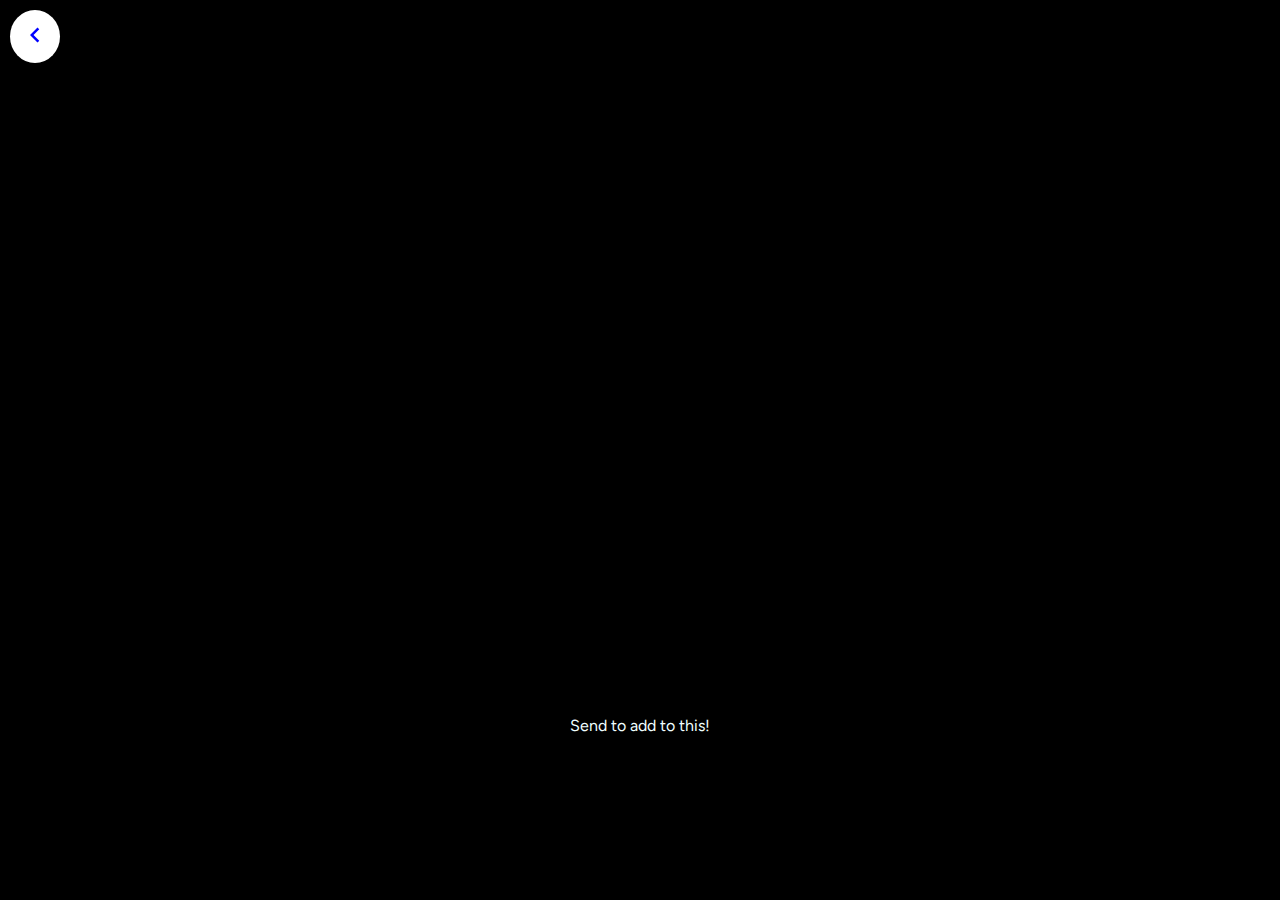
==== index.html @ 6679c085 "Add files via upload" ====
<!DOCTYPE html>
<html lang="en">
<head>
    <meta charset="UTF-8">
    <title>CodePen - Character Showcase Gallery</title>
    <link rel="stylesheet" href="./style.css">
    <style>
      /* Add some basic styles for the button */
      .go-back-button {
          position: absolute;
          top: 10px;
          left: 10px;
          background-color: white;
          border: none;
          cursor: pointer;
          padding: 10px;
          border-radius: 50%;
      }

      .go-back-button svg {
          fill: blue;
          width: 30px;
          height: 30px;
          transition: transform 0.2s;
      }

      .go-back-button:hover svg {
          transform: scale(1.2);
      }

      /* Styles for the additional content */
      .additional-content-container {
          margin-top: 20px;
          text-align: center;
          color: azure;
          margin-top: 50px;
      }
  </style>
</head>
<body>
  
    <!-- Add the button here -->
    <button class="go-back-button" title="Go Back" onclick="redirectToHome()">
      <svg xmlns="http://www.w3.org/2000/svg" viewBox="0 0 24 24">
          <path fill="none" d="M0 0h24v24H0z"/>
          <path d="M15.41 7.41L14 6l-6 6 6 6 1.41-1.41L10.83 12z"/>
      </svg>
  </button>
  

    <!-- partial:index.partial.html -->
    <div class="container">
        <div class="box box-1" style="--img: url(https://i.postimg.cc/FK2PWKyG/Saree-Sandu.jpg);" data-text="Saree Sandu"></div>
        <div class="box box-2" style="--img: url(https://i.postimg.cc/kXq7YJwn/IMG-20200116-WA0013.jpg);" data-text="Goofy Sandu"></div>
        <div class="box box-3" style="--img: url(https://i.postimg.cc/nz413Gcc/Screenshot-2017-11-29-10-18-38-287-com-snapchat-android.jpg);" data-text="Soti Sandu"></div>
        <div class="box box-4" style="--img: url(https://i.postimg.cc/Gp2FFn6K/Screenshot-2018-10-10-13-29-30-275-com-snapchat-android.png);" data-text="Sexy Sandu"></div>
        <div class="box box-5" style="--img: url(https://i.postimg.cc/WzQbtggg/Screenshot-2018-10-18-00-56-42-354-com-snapchat-android.png);" data-text="Moti Sandu"></div>
        <div class="box box-6" style="--img: url(https://i.postimg.cc/4d0XFV8q/IMG-20181121-WA0000.jpg);" data-text="Cutie Sandu"></div>
        <div class="box box-7" style="--img: url(https://i.postimg.cc/g0nzygs8/IMG-20190705-WA0038.jpg);" data-text="Foodie Sandu"></div>
    </div>
    <!-- partial -->

    <!-- Additional content container -->
    <div class="additional-content-container">
        <p>Send to add to this!</p>
    </div>
    
    <script>
        function redirectToHome() {
            window.location.href = "home.html";
        }
    </script>
</body>
</html>
---- style.css ----
@import url("https://fonts.googleapis.com/css2?family=Figtree&display=swap");

* {
  margin: 0;
  padding: 0;
  box-sizing: border-box;
  font-family: "Figtree", sans-serif;
}

body {
  display: grid;
  place-content: center;
  min-height: 100vh;
  background: #000;
}

.container {
  position: relative;
  display: grid;
  grid-template-columns: 1fr 1fr 1fr 1fr 1fr 1fr 1fr;
  gap: 1em;
  width: 800px;
  height: 500px;
  transition: all 400ms;
}

.container:hover .box {
  filter: grayscale(100%) opacity(24%);
}

.box {
  position: relative;
  background: var(--img) center center;
  background-size: cover;
  transition: all 400ms;
  display: flex;
  justify-content: center;
  align-items: center;
}

.container .box:hover {
  filter: grayscale(0%) opacity(100%);
}

.container:has(.box-1:hover) {
  grid-template-columns: 3fr 1fr 1fr 1fr 1fr 1fr 1fr;
}

.container:has(.box-2:hover) {
  grid-template-columns: 1fr 3fr 1fr 1fr 1fr 1fr 1fr;
}

.container:has(.box-3:hover) {
  grid-template-columns: 1fr 1fr 3fr 1fr 1fr 1fr 1fr;
}

.container:has(.box-4:hover) {
  grid-template-columns: 1fr 1fr 1fr 3fr 1fr 1fr 1fr;
}

.container:has(.box-5:hover) {
  grid-template-columns: 1fr 1fr 1fr 1fr 3fr 1fr 1fr;
}

.container:has(.box-6:hover) {
  grid-template-columns: 1fr 1fr 1fr 1fr 1fr 3fr 1fr;
}

.container:has(.box-7:hover) {
  grid-template-columns: 1fr 1fr 1fr 1fr 1fr 1fr 3fr;
}

.box:nth-child(odd) {
  transform: translateY(-16px);
}

.box:nth-child(even) {
  transform: translateY(16px);
}

.box::after {
  content: attr(data-text);
  position: absolute;
  bottom: 20px;
  background: #000;
  color: #fff;
  padding: 10px 10px 10px 14px;
  letter-spacing: 4px;
  text-transform: uppercase;
  transform: translateY(60px);
  opacity: 0;
  transition: all 400ms;
}

.box:hover::after {
  transform: translateY(0);
  opacity: 1;
  transition-delay: 400ms;
}

html, body {
  width: 100%;
  height: 100%;
}

.bg-img {
  position: relative;
  width: 100%;
  height: 100%;
  background: url('http://unsplash.it/1200x800') center center no-repeat;
  background-size: cover;
}
.bg-img:before {
  content: '';
  position: absolute;
  top: 0;
  right: 0;
  bottom: 0;
  left: 0;
  background-image: linear-gradient(to bottom right, #002f4b, #dc4225);
  opacity: 0.6;
}
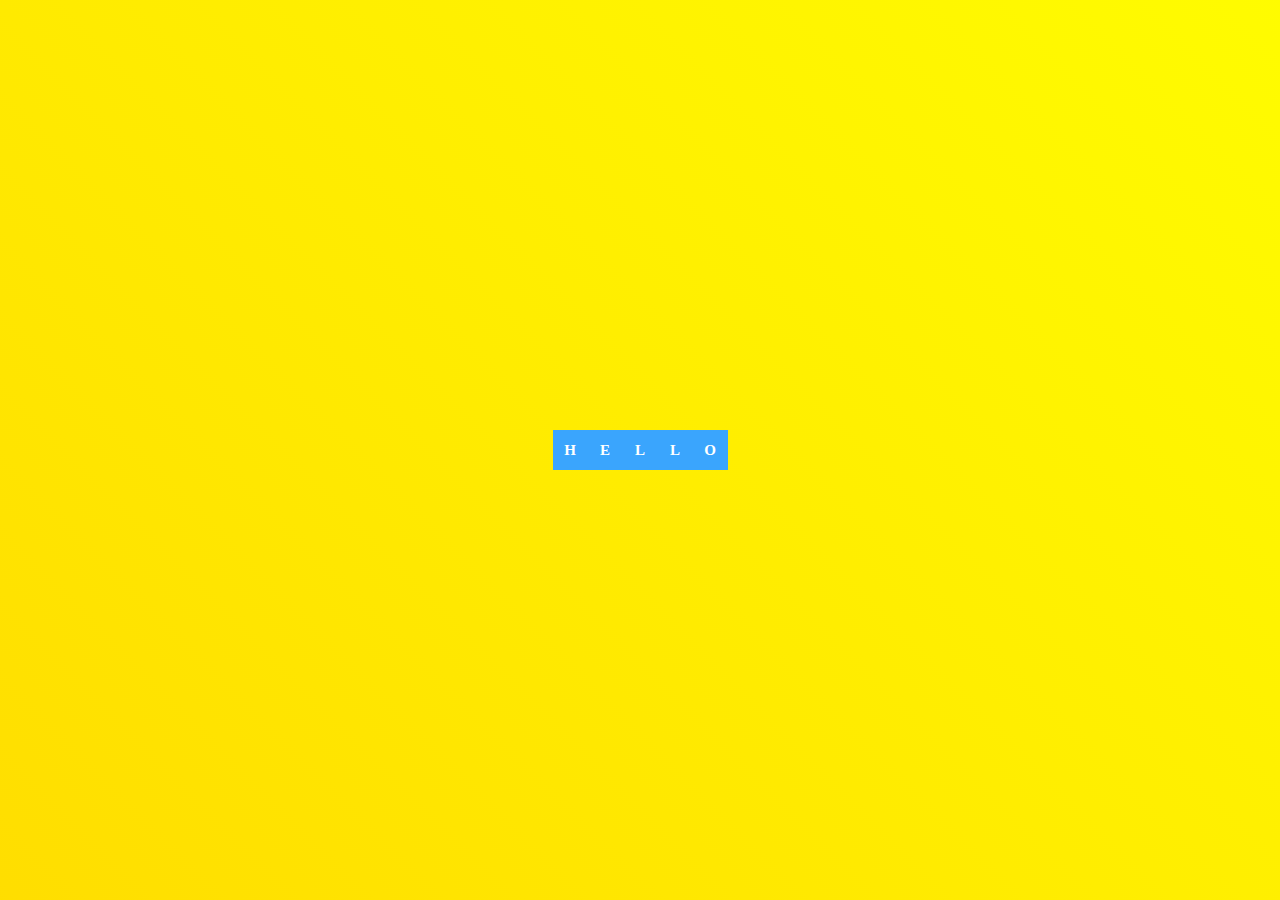
==== commit 4192e385: "Update and rename home.html to index.html" ====
--- a/index.html
+++ b/index.html
@@ -1,74 +1,142 @@
-<!DOCTYPE html>
-<html lang="en">
-<head>
-    <meta charset="UTF-8">
-    <title>CodePen - Character Showcase Gallery</title>
-    <link rel="stylesheet" href="./style.css">
-    <style>
-      /* Add some basic styles for the button */
-      .go-back-button {
-          position: absolute;
-          top: 10px;
-          left: 10px;
-          background-color: white;
-          border: none;
-          cursor: pointer;
-          padding: 10px;
-          border-radius: 50%;
-      }
-
-      .go-back-button svg {
-          fill: blue;
-          width: 30px;
-          height: 30px;
-          transition: transform 0.2s;
-      }
-
-      .go-back-button:hover svg {
-          transform: scale(1.2);
-      }
-
-      /* Styles for the additional content */
-      .additional-content-container {
-          margin-top: 20px;
-          text-align: center;
-          color: azure;
-          margin-top: 50px;
-      }
-  </style>
-</head>
-<body>
-  
-    <!-- Add the button here -->
-    <button class="go-back-button" title="Go Back" onclick="redirectToHome()">
-      <svg xmlns="http://www.w3.org/2000/svg" viewBox="0 0 24 24">
-          <path fill="none" d="M0 0h24v24H0z"/>
-          <path d="M15.41 7.41L14 6l-6 6 6 6 1.41-1.41L10.83 12z"/>
-      </svg>
-  </button>
-  
-
-    <!-- partial:index.partial.html -->
-    <div class="container">
-        <div class="box box-1" style="--img: url(https://i.postimg.cc/FK2PWKyG/Saree-Sandu.jpg);" data-text="Saree Sandu"></div>
-        <div class="box box-2" style="--img: url(https://i.postimg.cc/kXq7YJwn/IMG-20200116-WA0013.jpg);" data-text="Goofy Sandu"></div>
-        <div class="box box-3" style="--img: url(https://i.postimg.cc/nz413Gcc/Screenshot-2017-11-29-10-18-38-287-com-snapchat-android.jpg);" data-text="Soti Sandu"></div>
-        <div class="box box-4" style="--img: url(https://i.postimg.cc/Gp2FFn6K/Screenshot-2018-10-10-13-29-30-275-com-snapchat-android.png);" data-text="Sexy Sandu"></div>
-        <div class="box box-5" style="--img: url(https://i.postimg.cc/WzQbtggg/Screenshot-2018-10-18-00-56-42-354-com-snapchat-android.png);" data-text="Moti Sandu"></div>
-        <div class="box box-6" style="--img: url(https://i.postimg.cc/4d0XFV8q/IMG-20181121-WA0000.jpg);" data-text="Cutie Sandu"></div>
-        <div class="box box-7" style="--img: url(https://i.postimg.cc/g0nzygs8/IMG-20190705-WA0038.jpg);" data-text="Foodie Sandu"></div>
-    </div>
-    <!-- partial -->
-
-    <!-- Additional content container -->
-    <div class="additional-content-container">
-        <p>Send to add to this!</p>
-    </div>
-    
-    <script>
-        function redirectToHome() {
-            window.location.href = "home.html";
-        }
-    </script>
-</body>
-</html>
+<!DOCTYPE html>
+<html lang="en">
+
+<head>
+  <meta charset="UTF-8">
+  <meta http-equiv="X-UA-Compatible" content="IE=edge">
+  <meta name="viewport" content="width=device-width, initial-scale=1.0">
+  <title>Document</title>
+  <style>
+    .button {
+      display: flex;
+      -ms-flex-align: center;
+      justify-content: center
+    }
+
+    .box {
+      width: 35px;
+      height: 40px;
+      display: flex;
+      justify-content: center;
+      align-items: center;
+      font-size: 15px;
+      font-weight: 700;
+      color: #fff;
+      transition: all .8s;
+      cursor: pointer;
+      position: relative;
+      background: rgb(58, 165, 253);
+      overflow: hidden;
+    }
+
+    body {
+      display: flex;
+      justify-content: center;
+      /* Add this line to center vertically */
+      align-items: center;
+      height: 100vh;
+      /* Add this line to center vertically */
+      margin: 0;
+      /* Add this line to remove default body margin */
+    }
+
+
+    .box:before {
+      content: "S";
+      position: absolute;
+      top: 0;
+      background: #0f0f0f;
+      width: 100%;
+      height: 100%;
+      display: flex;
+      align-items: center;
+      justify-content: center;
+      transform: translateY(100%);
+      transition: transform .4s;
+    }
+
+    .box:nth-child(2)::before {
+      transform: translateY(-100%);
+      content: 'A';
+    }
+
+    .box:nth-child(3)::before {
+      content: 'N';
+    }
+
+    .box:nth-child(4)::before {
+      transform: translateY(-100%);
+      content: 'D';
+    }
+
+    .box:nth-child(5)::before {
+      content: 'U';
+    }
+
+    .button:hover .box:before {
+      transform: translateY(0);
+    }
+
+    .go-back-button {
+      position: absolute;
+      top: 10px;
+      left: 10px;
+      background-color: white;
+      border: none;
+      cursor: pointer;
+    }
+
+    .go-back-button svg {
+      fill: blue;
+      transition: transform 0.2s;
+    }
+
+    .go-back-button:hover svg {
+      transform: scale(1.2);
+    }
+
+    body {
+      display: flex;
+      justify-content: center;
+      align-items: center;
+      height: 100vh;
+      margin: 0;
+      background: linear-gradient(45deg, #ff6b6b, #ffa500, #ffd700, #ffff00, #00ff00, #8b00ff, #ff00ff);
+      background-size: 800% 800%;
+      animation: gradientAnimation 30s ease infinite;
+    }
+
+    @keyframes gradientAnimation {
+      0% {
+        background-position: 0% 50%;
+      }
+
+      50% {
+        background-position: 100% 50%;
+      }
+
+      100% {
+        background-position: 0% 50%;
+      }
+    }
+  </style>
+</head>
+
+<body>
+  <div class="bg-img"></div>
+  <div class="button">
+    <div class="box" onclick="redirectToIndex()">H</div>
+    <div class="box" onclick="redirectToIndex()">E</div>
+    <div class="box" onclick="redirectToIndex()">L</div>
+    <div class="box" onclick="redirectToIndex()">L</div>
+    <div class="box" onclick="redirectToIndex()">O</div>
+  </div>
+
+  <script>
+    function redirectToIndex() {
+      window.location.href = 'quiz.html';
+    }
+  </script>
+</body>
+
+</html>
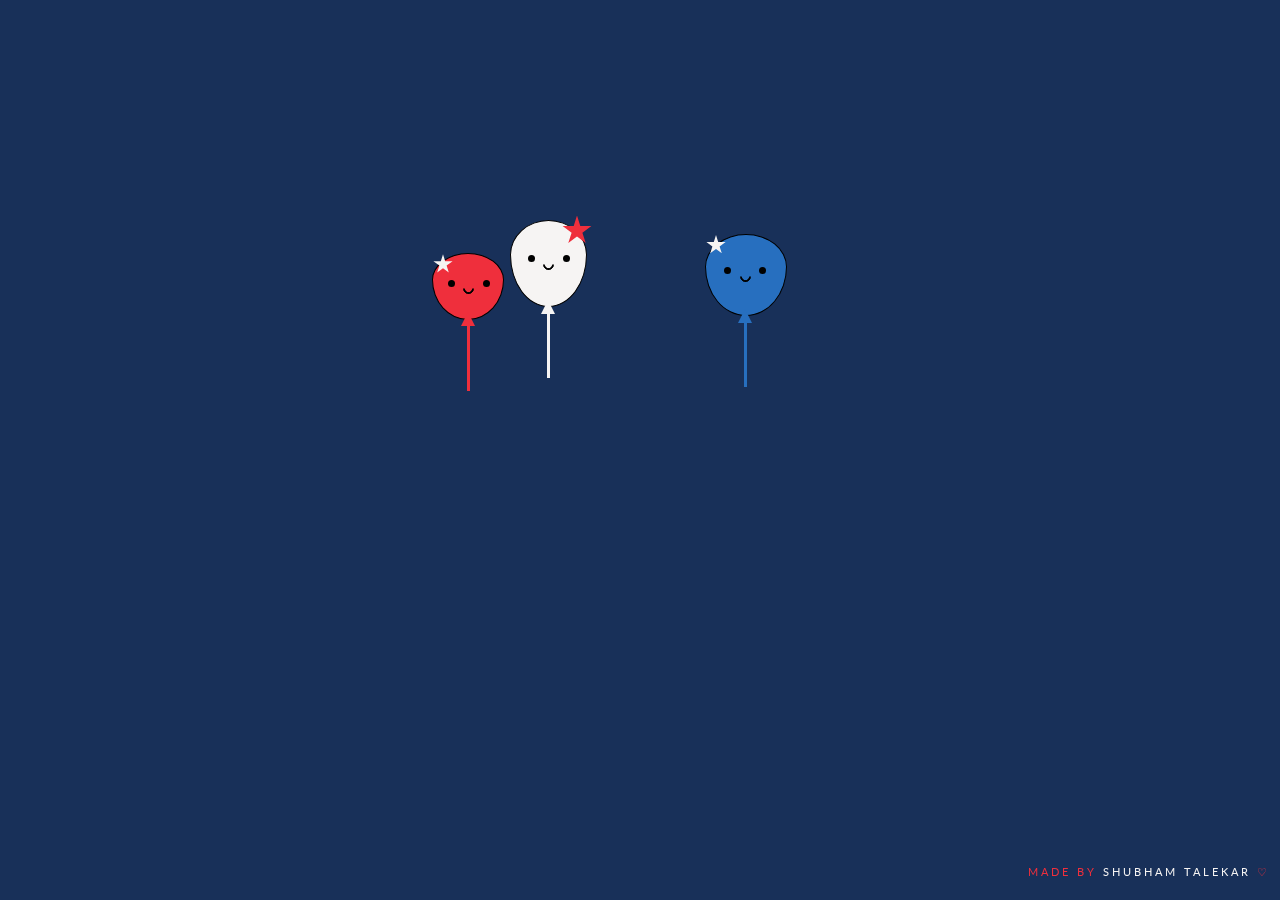
==== commit 530bc382: "Add files via upload" ====
--- a/index.html
+++ b/index.html
@@ -1,142 +1,50 @@
-<!DOCTYPE html>
-<html lang="en">
-
-<head>
-  <meta charset="UTF-8">
-  <meta http-equiv="X-UA-Compatible" content="IE=edge">
-  <meta name="viewport" content="width=device-width, initial-scale=1.0">
-  <title>Document</title>
-  <style>
-    .button {
-      display: flex;
-      -ms-flex-align: center;
-      justify-content: center
-    }
-
-    .box {
-      width: 35px;
-      height: 40px;
-      display: flex;
-      justify-content: center;
-      align-items: center;
-      font-size: 15px;
-      font-weight: 700;
-      color: #fff;
-      transition: all .8s;
-      cursor: pointer;
-      position: relative;
-      background: rgb(58, 165, 253);
-      overflow: hidden;
-    }
-
-    body {
-      display: flex;
-      justify-content: center;
-      /* Add this line to center vertically */
-      align-items: center;
-      height: 100vh;
-      /* Add this line to center vertically */
-      margin: 0;
-      /* Add this line to remove default body margin */
-    }
-
-
-    .box:before {
-      content: "S";
-      position: absolute;
-      top: 0;
-      background: #0f0f0f;
-      width: 100%;
-      height: 100%;
-      display: flex;
-      align-items: center;
-      justify-content: center;
-      transform: translateY(100%);
-      transition: transform .4s;
-    }
-
-    .box:nth-child(2)::before {
-      transform: translateY(-100%);
-      content: 'A';
-    }
-
-    .box:nth-child(3)::before {
-      content: 'N';
-    }
-
-    .box:nth-child(4)::before {
-      transform: translateY(-100%);
-      content: 'D';
-    }
-
-    .box:nth-child(5)::before {
-      content: 'U';
-    }
-
-    .button:hover .box:before {
-      transform: translateY(0);
-    }
-
-    .go-back-button {
-      position: absolute;
-      top: 10px;
-      left: 10px;
-      background-color: white;
-      border: none;
-      cursor: pointer;
-    }
-
-    .go-back-button svg {
-      fill: blue;
-      transition: transform 0.2s;
-    }
-
-    .go-back-button:hover svg {
-      transform: scale(1.2);
-    }
-
-    body {
-      display: flex;
-      justify-content: center;
-      align-items: center;
-      height: 100vh;
-      margin: 0;
-      background: linear-gradient(45deg, #ff6b6b, #ffa500, #ffd700, #ffff00, #00ff00, #8b00ff, #ff00ff);
-      background-size: 800% 800%;
-      animation: gradientAnimation 30s ease infinite;
-    }
-
-    @keyframes gradientAnimation {
-      0% {
-        background-position: 0% 50%;
-      }
-
-      50% {
-        background-position: 100% 50%;
-      }
-
-      100% {
-        background-position: 0% 50%;
-      }
-    }
-  </style>
-</head>
-
-<body>
-  <div class="bg-img"></div>
-  <div class="button">
-    <div class="box" onclick="redirectToIndex()">H</div>
-    <div class="box" onclick="redirectToIndex()">E</div>
-    <div class="box" onclick="redirectToIndex()">L</div>
-    <div class="box" onclick="redirectToIndex()">L</div>
-    <div class="box" onclick="redirectToIndex()">O</div>
-  </div>
-
-  <script>
-    function redirectToIndex() {
-      window.location.href = 'quiz.html';
-    }
-  </script>
-</body>
-
-</html>
+<!DOCTYPE html>
+<html lang="en" >
+<head>
+  <meta charset="UTF-8">
+  <title>Surprise</title>
+  <link rel="stylesheet" href="./style.css">
+
+</head>
+<body>
+<!-- partial:index.partial.html -->
+<div class="container">
+  <div class="balloon white">
+    <div class="star-red"></div>
+  <div class="face">
+    <div class="eye"></div>
+    <div class="mouth happy"></div>
+  </div>
+  <div class="triangle"></div>
+  <div class="string"></div>
+</div>
+
+<div class="balloon red">
+  <div class="star"></div>
+  <div class="face">
+    <div class="eye"></div>
+    <div class="mouth happy"></div>
+  </div>
+  <div class="triangle"></div>
+  <div class="string"></div>
+</div>
+
+<div class="balloon blue">
+  <div class="star"></div>
+  <div class="face">
+    <div class="eye"></div>
+    <div class="mouth happy"></div>
+  </div>
+  <div class="triangle"></div>
+  <div class="string"></div>
+</div>
+  <div id="timer"></div>
+</div>
+<footer>
+  <p>made by <a href="https://www.instagram.com/_shubham_talekar_/"> Shubham Talekar</a> ♡
+</footer>
+<!-- partial -->
+  <script  src="./script.js"></script>
+
+</body>
+</html>
--- a/style.css
+++ b/style.css
@@ -0,0 +1,213 @@
+@import url("https://fonts.googleapis.com/css?family=Lato:400,700|Montserrat:900");
+html {
+  display: grid;
+  min-height: 100%;
+}
+
+body {
+  display: grid;
+  background: #183059;
+}
+
+.container {
+  position: relative;
+  margin: auto;
+  overflow: hidden;
+  width: 650px;
+  height: 480px;
+}
+
+h1 {
+  font-family: "Lato", sans-serif;
+  text-align: center;
+  margin-top: 2em;
+  font-size: 1em;
+  text-transform: uppercase;
+  letter-spacing: 5px;
+  color: #F6F4F3;
+}
+
+#timer {
+  color: #F6F4F3;
+  text-align: center;
+  text-transform: uppercase;
+  font-family: "Lato", sans-serif;
+  font-size: 0.7em;
+  letter-spacing: 5px;
+  margin-top: 25%;
+}
+
+.days, .hours, .minutes, .seconds {
+  display: inline-block;
+  padding: 20px;
+  width: 100px;
+  border-radius: 5px;
+}
+
+.days {
+  background: #EF2F3C;
+}
+
+.hours {
+  background: #F6F4F3;
+  color: #183059;
+}
+
+.minutes {
+  background: #276FBF;
+}
+
+.seconds {
+  background: #F0A202;
+}
+.numbers {
+  font-family: "Montserrat", sans-serif;
+  color: #183059;
+  font-size: 4em;
+}
+
+.white {
+  position: absolute;
+  background: #F6F4F3;
+  height: 85px;
+  width: 75px;
+  left: 30%;
+  top: 2%;
+}
+.white .triangle {
+  border-bottom: 14px solid #F6F4F3;
+}
+.white .string {
+  background: #F6F4F3;
+  border: 1px solid #F6F4F3;
+}
+
+.red {
+  position: absolute;
+  background: #EF2F3C;
+  left: 18%;
+  top: 9%;
+  height: 65px;
+  width: 70px;
+}
+.red .triangle {
+  border-bottom: 14px solid #EF2F3C;
+}
+.red .string {
+  background: #EF2F3C;
+  border: 1px solid #EF2F3C;
+}
+
+.blue {
+  position: absolute;
+  background: #276FBF;
+  height: 80px;
+  width: 80px;
+  left: 60%;
+  top: 5%;
+}
+.blue .triangle {
+  border-bottom: 14px solid #276FBF;
+}
+.blue .string {
+  background: #276FBF;
+  border: 1px solid #276FBF;
+}
+
+.balloon {
+  border: 1px solid #000;
+  border-radius: 50% 50% 50% 50%/40% 40% 60% 60%;
+  z-index: 2;
+}
+
+.eye {
+  position: absolute;
+  width: 7px;
+  height: 7px;
+  top: 40%;
+  left: 22%;
+  background: #000;
+  border-radius: 50%;
+}
+.eye:after {
+  content: "";
+  left: 35px;
+  width: 7px;
+  height: 7px;
+  border-radius: 50%;
+  background: #000;
+  position: absolute;
+}
+
+.mouth {
+  position: absolute;
+  top: 45%;
+  left: 43%;
+  width: 7px;
+  height: 7px;
+  border-radius: 50%;
+}
+
+.happy {
+  border: 2px solid;
+  border-color: transparent #000 #000 transparent;
+  transform: rotate(45deg);
+}
+
+.triangle {
+  position: absolute;
+  left: 40%;
+  bottom: -10%;
+  width: 0;
+  height: 0;
+  border-left: 7px solid transparent;
+  border-right: 7px solid transparent;
+}
+
+.string {
+  position: absolute;
+  height: 70px;
+  width: 1px;
+  left: 48%;
+  top: 100%;
+  z-index: -1;
+}
+
+.star {
+  width: 20px;
+  height: 20px;
+  background: #F6F4F3;
+  -webkit-clip-path: polygon(50% 0%, 61% 35%, 98% 35%, 68% 57%, 79% 91%, 50% 70%, 21% 91%, 32% 57%, 2% 35%, 39% 35%);
+  clip-path: polygon(50% 0%, 61% 35%, 98% 35%, 68% 57%, 79% 91%, 50% 70%, 21% 91%, 32% 57%, 2% 35%, 39% 35%);
+}
+
+.star-red {
+  width: 30px;
+  height: 30px;
+  margin-left: 51px;
+  margin-top: -5px;
+  background: #EF2F3C;
+  -webkit-clip-path: polygon(50% 0%, 61% 35%, 98% 35%, 68% 57%, 79% 91%, 50% 70%, 21% 91%, 32% 57%, 2% 35%, 39% 35%);
+  clip-path: polygon(50% 0%, 61% 35%, 98% 35%, 68% 57%, 79% 91%, 50% 70%, 21% 91%, 32% 57%, 2% 35%, 39% 35%);
+}
+
+footer {
+  position: fixed;
+  bottom: 0;
+  right: 0;
+  text-transform: uppercase;
+  padding: 10px;
+  font-family: "Lato", sans-serif;
+  font-size: 0.7em;
+}
+footer p {
+  letter-spacing: 3px;
+  color: #EF2F3C;
+}
+footer a {
+  color: #F6F4F3;
+  text-decoration: none;
+}
+footer a:hover {
+  color: #276FBF;
+}